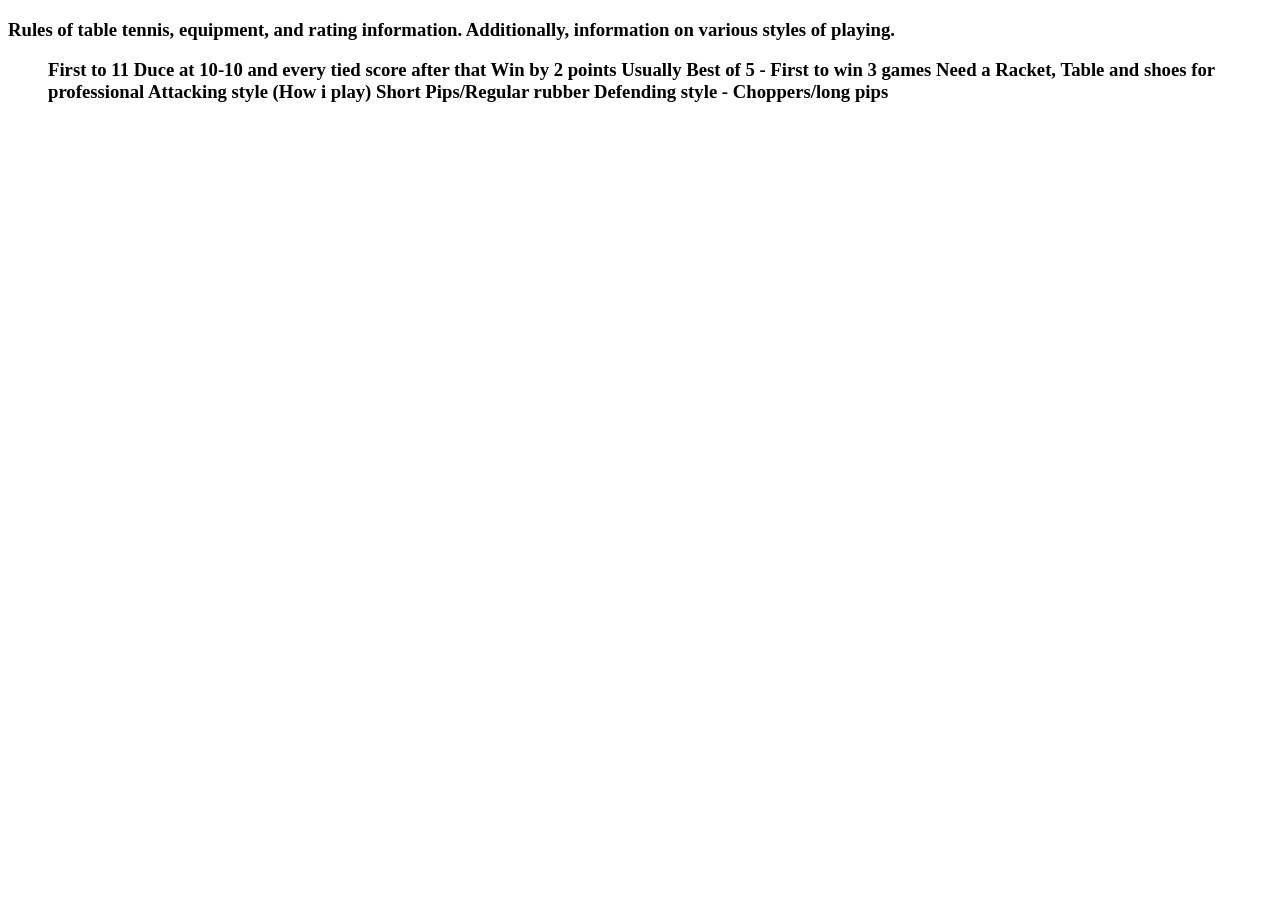
==== Basic Rules of Table Tennis.html @ c5722858 "initial" ====
<!DOCTYPE html>
<html lang="en">
<Title> Basic Rules of Table Tennis Page!</Title>
<head>
<h3> 
Rules of table tennis, equipment, and rating information. Additionally, information on various styles of playing.
<ol> <ls>First to 11</ls>
<ls>Duce at 10-10 and every tied score after that</ls>
<ls>Win by 2 points</ls>
<ls>Usually Best of 5 - First to win 3 games</ls>
Need a Racket, Table and shoes for professional</ls>
Attacking style (How i play) Short Pips/Regular rubber</ls>
Defending style - Choppers/long pips</ol> 
</h3>
</head>
</body>
</html>
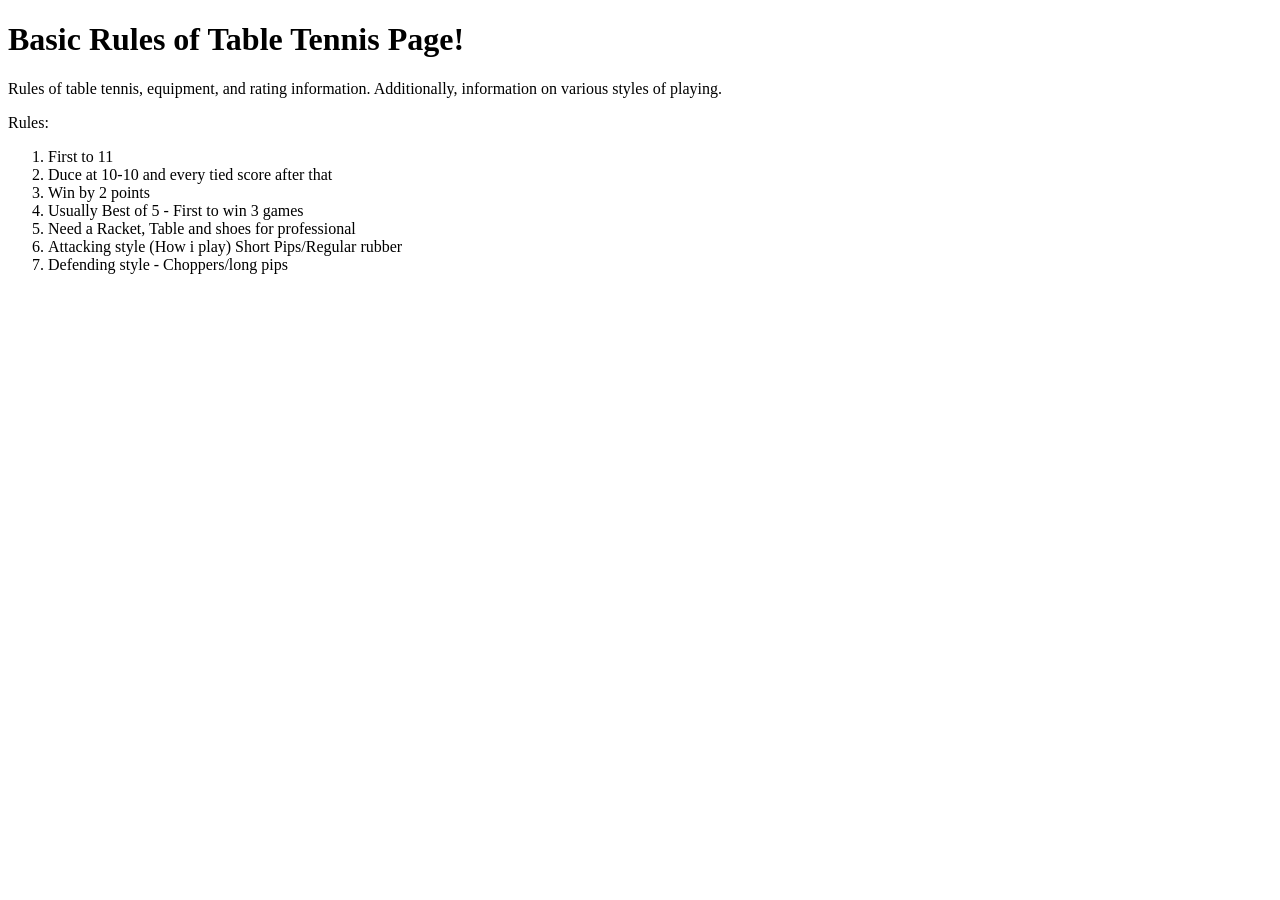
==== commit 6e6ef4e4: "progress" ====
--- a/Basic Rules of Table Tennis.html
+++ b/Basic Rules of Table Tennis.html
@@ -1,17 +1,20 @@
 <!DOCTYPE html>
 <html lang="en">
 <Title> Basic Rules of Table Tennis Page!</Title>
-<head>
-<h3> 
+<h1> Basic Rules of Table Tennis Page! </h1>
+<p> 
 Rules of table tennis, equipment, and rating information. Additionally, information on various styles of playing.
-<ol> <ls>First to 11</ls>
-<ls>Duce at 10-10 and every tied score after that</ls>
-<ls>Win by 2 points</ls>
-<ls>Usually Best of 5 - First to win 3 games</ls>
-Need a Racket, Table and shoes for professional</ls>
-Attacking style (How i play) Short Pips/Regular rubber</ls>
-Defending style - Choppers/long pips</ol> 
-</h3>
+<p>Rules:</p>
+<ol> 
+    <li>First to 11</li>
+    <li>Duce at 10-10 and every tied score after that</li>
+    <li>Win by 2 points</li>
+    <li>Usually Best of 5 - First to win 3 games</li>
+    <li>Need a Racket, Table and shoes for professional</li>
+    <li>Attacking style (How i play) Short Pips/Regular rubber </li>
+    <li>Defending style - Choppers/long pips </li>
+</ol>
+</p>
 </head>
 </body>
 </html>
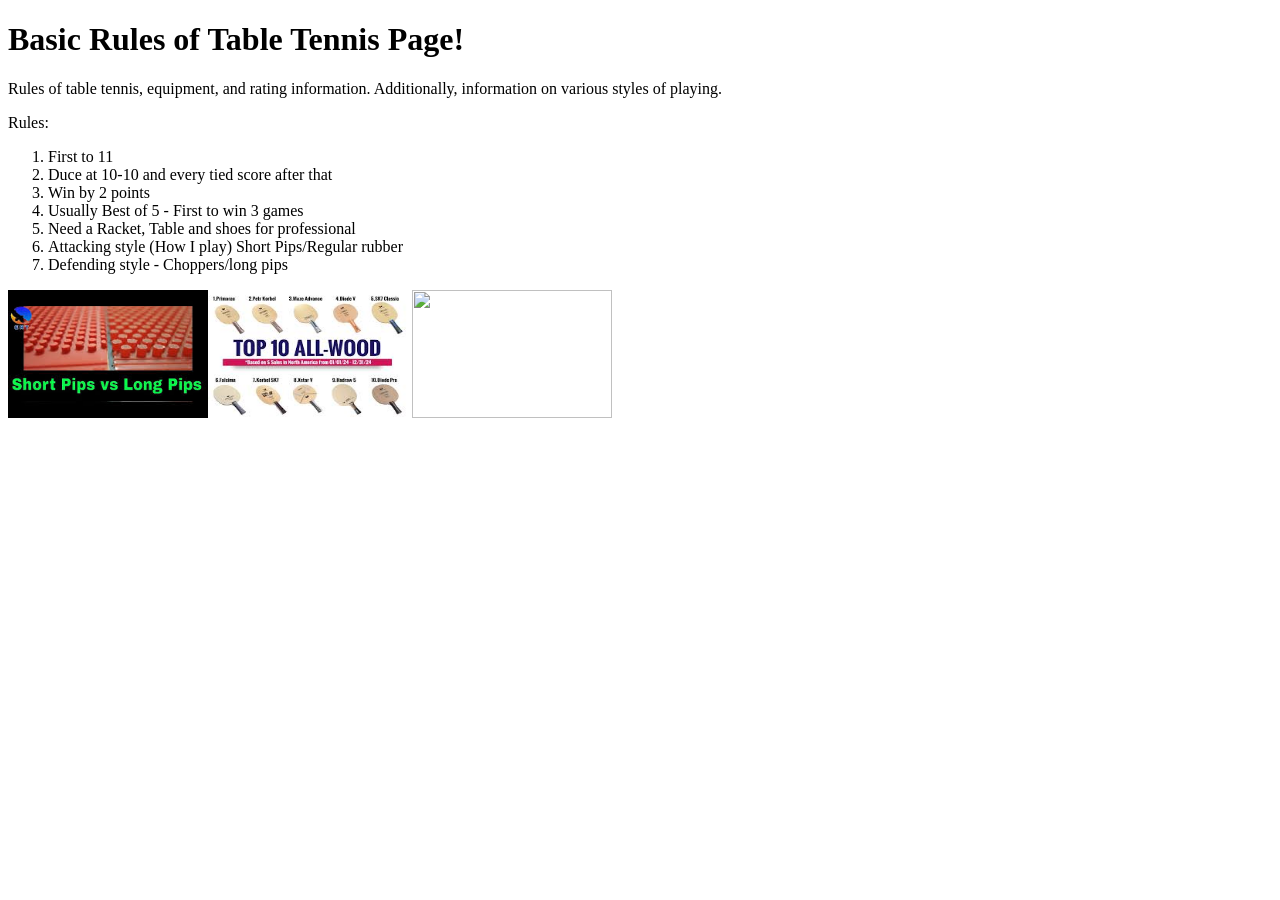
==== commit 10c6ebfb: "almost completed" ====
--- a/Basic Rules of Table Tennis.html
+++ b/Basic Rules of Table Tennis.html
@@ -11,9 +11,10 @@
     <li>Win by 2 points</li>
     <li>Usually Best of 5 - First to win 3 games</li>
     <li>Need a Racket, Table and shoes for professional</li>
-    <li>Attacking style (How i play) Short Pips/Regular rubber </li>
+    <li>Attacking style (How I play) Short Pips/Regular rubber </li>
     <li>Defending style - Choppers/long pips </li>
 </ol>
+<img src="download (3).jpeg" style="width:200px;height:128px;"></a><img src="download (4).jpeg" style="width:200px;height:128px;"></a> <img src="download (5)).jpeg" style="width:200px;height:128px;"></a>
 </p>
 </head>
 </body>
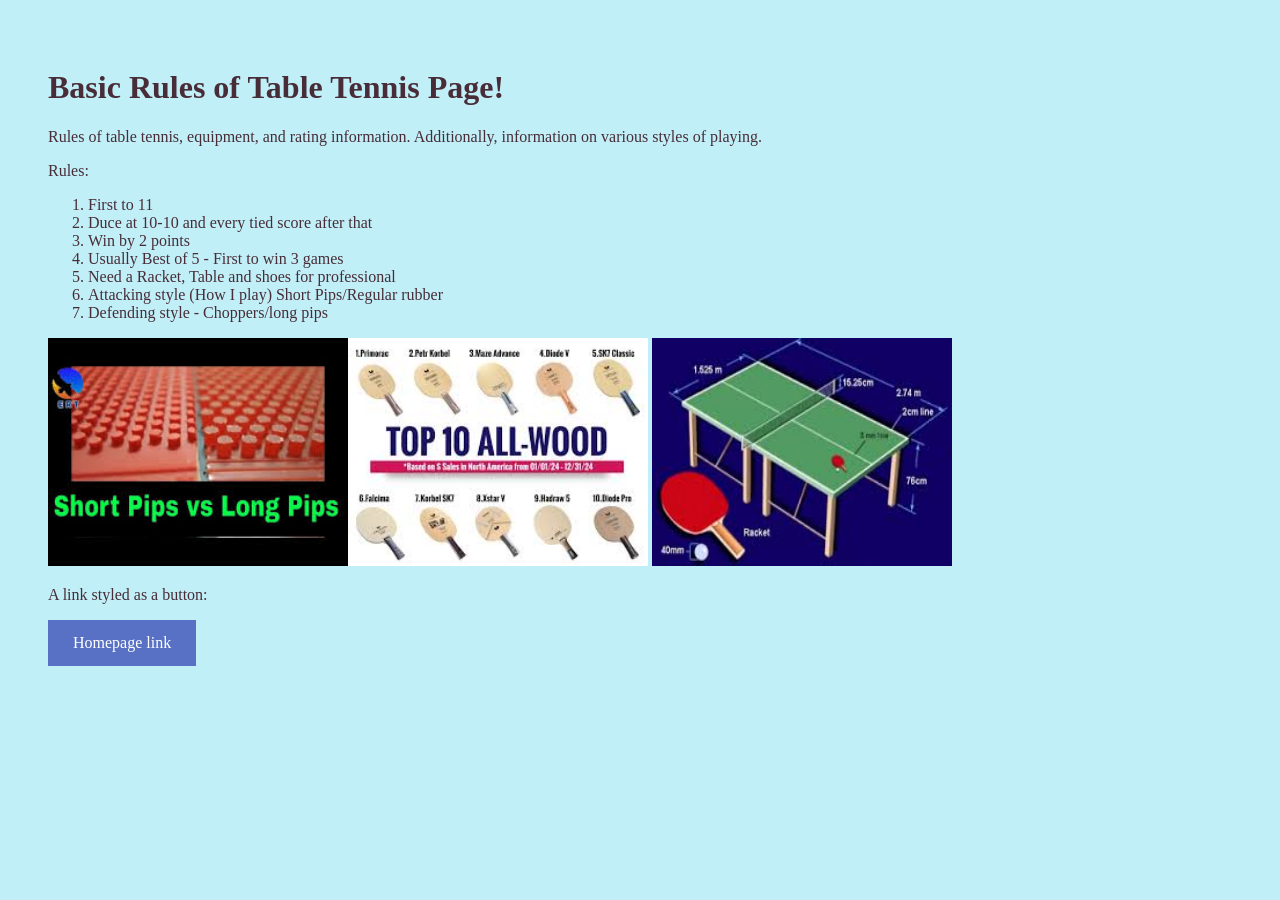
==== commit c0fdfdf7: "navbardone" ====
--- a/Basic Rules of Table Tennis.html
+++ b/Basic Rules of Table Tennis.html
@@ -14,8 +14,25 @@
     <li>Attacking style (How I play) Short Pips/Regular rubber </li>
     <li>Defending style - Choppers/long pips </li>
 </ol>
-<img src="download (3).jpeg" style="width:200px;height:128px;"></a><img src="download (4).jpeg" style="width:200px;height:128px;"></a> <img src="download (5)).jpeg" style="width:200px;height:128px;"></a>
+<img src="download (3).jpeg" style="width:300px;height:228px;"></a><img src="download (4).jpeg" style="width:300px;height:228px;"></a> <img src="download (5).jpeg" style="width:300px;height:228px;"></a>
 </p>
+<style>
+a:link, a:visited {
+  background-color: #5871c5;
+  color: white;
+  padding: 14px 25px;
+  text-align: center;
+  text-decoration: none;
+  display: inline-block;
+}
+
+a:hover, a:active {
+  background-color: red;
+}
+</style>
 </head>
+<link rel="stylesheet" href="rulesstyle.css">
+<p>A link styled as a button:</p>
+<a href="homepage.html" target="_blank">Homepage link</a>
+</html>
 </body>
-</html>
--- a/rulesstyle.css
+++ b/rulesstyle.css
@@ -0,0 +1,6 @@
+body {
+    font-family: 'Short Stack', cursive;
+    background-color: #c1eff7;
+    padding: 40px;
+    color: #482d38;
+}
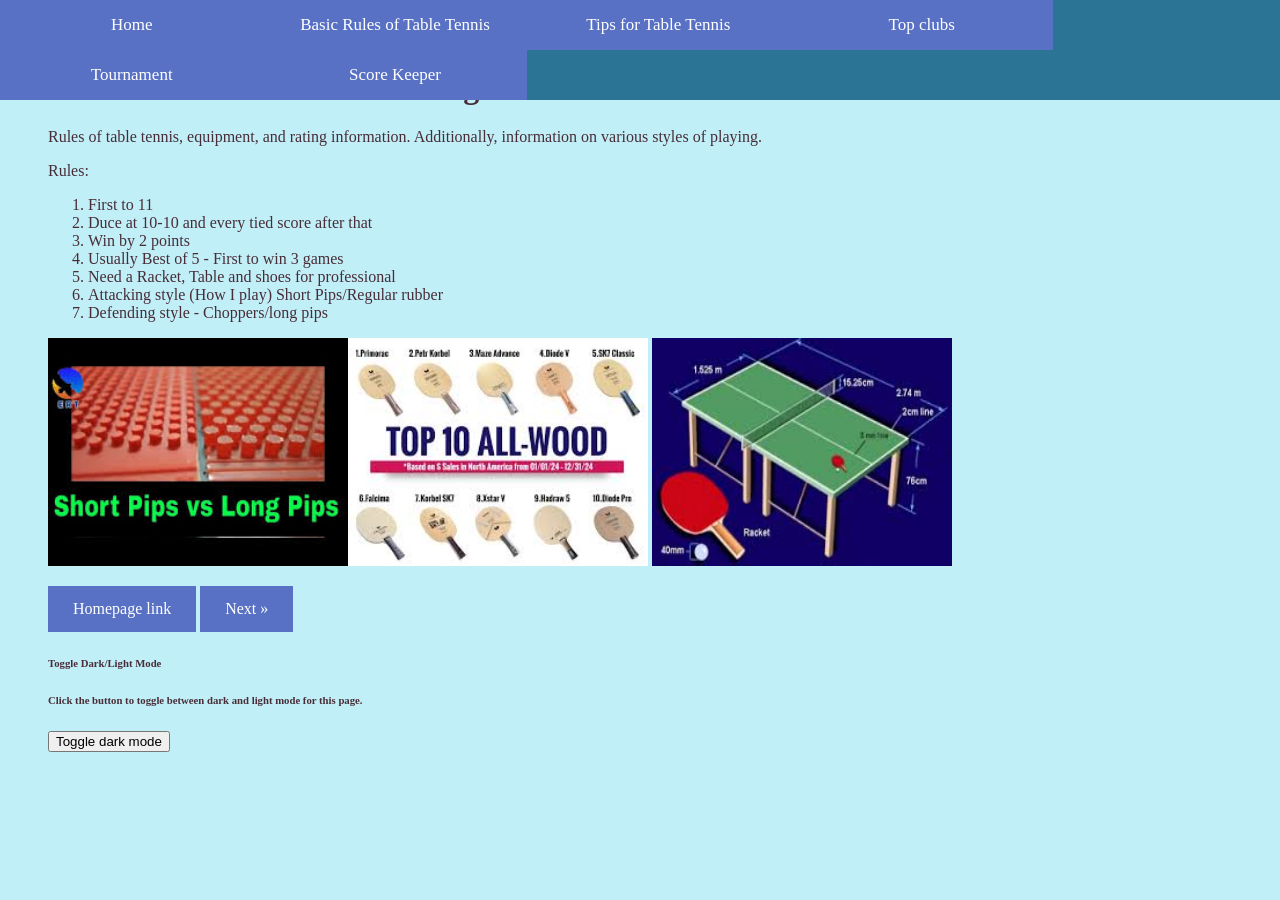
==== commit d3ec6d15: "done adding 3 java script parts and am working on fixing navbars on every subpage as well" ====
--- a/Basic Rules of Table Tennis.html
+++ b/Basic Rules of Table Tennis.html
@@ -1,6 +1,15 @@
 <!DOCTYPE html>
 <html lang="en">
 <Title> Basic Rules of Table Tennis Page!</Title>
+ <div class ="topnav">
+        <nav id="topnav">
+            <a href="homepage.html">Home</a>
+            <a href="Basic Rules of Table Tennis.html">Basic Rules of Table Tennis</a>
+            <a href="Tips for TT.html">Tips for Table Tennis</a>
+            <a href="Top Clubs.html">Top clubs</a>
+            <a href="Tournament Page.html">Tournament</a>
+            <a href="Score Keeping.html">Score Keeper</a>
+  </div>
 <h1> Basic Rules of Table Tennis Page! </h1>
 <p> 
 Rules of table tennis, equipment, and rating information. Additionally, information on various styles of playing.
@@ -27,12 +36,24 @@
 }
 
 a:hover, a:active {
-  background-color: red;
+  background-color: rgb(87, 101, 194);
+  padding: 8px 16px
 }
 </style>
 </head>
 <link rel="stylesheet" href="rulesstyle.css">
-<p>A link styled as a button:</p>
 <a href="homepage.html" target="_blank">Homepage link</a>
+<a href="Tips for TT.html".html" class="next">Next &raquo;</a>
+<h6> <h6>Toggle Dark/Light Mode</h6> 
+<h6>Click the button to toggle between dark and light mode for this page.</h6>
+
+<button onclick="myFunction()">Toggle dark mode</button>
+
+<script>
+function myFunction() {
+   var element = document.body;
+   element.classList.toggle("dark-mode");
+}
+</script>
+</body>
 </html>
-</body>
--- a/rulesstyle.css
+++ b/rulesstyle.css
@@ -3,4 +3,61 @@
     background-color: #c1eff7;
     padding: 40px;
     color: #482d38;
-}+}
+a {
+  text-decoration: none;
+  display: inline-block;
+  padding: 8px 16px;
+}
+
+a:hover {
+  background-color: #7da7b5;
+  color: black;
+}
+
+.previous {
+  background-color: #f1f1f1;
+  color: black;
+}
+
+.next {
+  background-color: #04AA6D;
+  color: white;
+}
+
+.round {
+  border-radius: 50%;
+}
+.dark-mode {
+  background-color: black;
+  color: white;
+}
+
+#topnav { 
+  background-color: #2b7496;
+  overflow: hidden;
+  position: fixed;
+  top: 0;
+  left: 0;
+  width: 100%;
+  transition: top 0.3s;
+  z-index: 1000;
+}
+
+.topnav a { 
+  float: left; 
+  color: #ffffff; 
+  text-align: center; 
+  font-size: 17px; 
+  width: 16.66666666667%; 
+  padding-bottom:15px; 
+  padding-top: 15px; 
+}  
+
+.topnav a:hover { 
+  background-color: #001aff; 
+  color: rgb(221, 47, 3); } 
+.topnav a.active { 
+  background-color: #ffffff; 
+  color: rgb(255, 232, 22); 
+} 
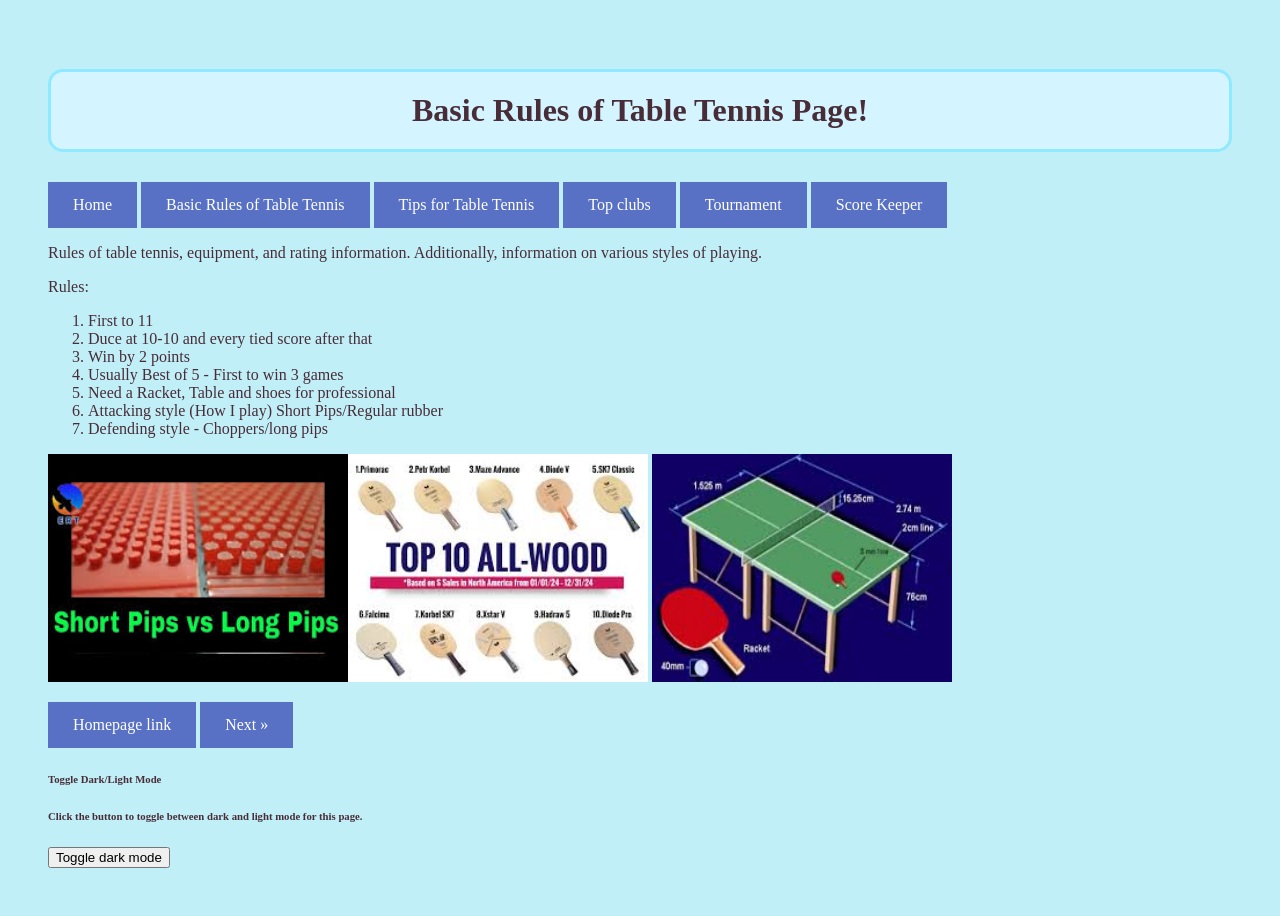
==== commit 381dbbea: "done" ====
--- a/Basic Rules of Table Tennis.html
+++ b/Basic Rules of Table Tennis.html
@@ -2,6 +2,7 @@
 <html lang="en">
 <Title> Basic Rules of Table Tennis Page!</Title>
  <div class ="topnav">
+  <h1> Basic Rules of Table Tennis Page! </h1>
         <nav id="topnav">
             <a href="homepage.html">Home</a>
             <a href="Basic Rules of Table Tennis.html">Basic Rules of Table Tennis</a>
@@ -10,7 +11,6 @@
             <a href="Tournament Page.html">Tournament</a>
             <a href="Score Keeping.html">Score Keeper</a>
   </div>
-<h1> Basic Rules of Table Tennis Page! </h1>
 <p> 
 Rules of table tennis, equipment, and rating information. Additionally, information on various styles of playing.
 <p>Rules:</p>
--- a/rulesstyle.css
+++ b/rulesstyle.css
@@ -1,3 +1,13 @@
+h1 {
+  text-align: center;
+  background-color: #d4f5ff;
+  padding: 20px;
+  border-style: solid;
+  border-width: 3px;
+  border-color: #8fe9ff;
+  margin-bottom: 30px;
+  border-radius: 15px;
+}
 body {
     font-family: 'Short Stack', cursive;
     background-color: #c1eff7;
@@ -33,31 +43,3 @@
   color: white;
 }
 
-#topnav { 
-  background-color: #2b7496;
-  overflow: hidden;
-  position: fixed;
-  top: 0;
-  left: 0;
-  width: 100%;
-  transition: top 0.3s;
-  z-index: 1000;
-}
-
-.topnav a { 
-  float: left; 
-  color: #ffffff; 
-  text-align: center; 
-  font-size: 17px; 
-  width: 16.66666666667%; 
-  padding-bottom:15px; 
-  padding-top: 15px; 
-}  
-
-.topnav a:hover { 
-  background-color: #001aff; 
-  color: rgb(221, 47, 3); } 
-.topnav a.active { 
-  background-color: #ffffff; 
-  color: rgb(255, 232, 22); 
-} 
